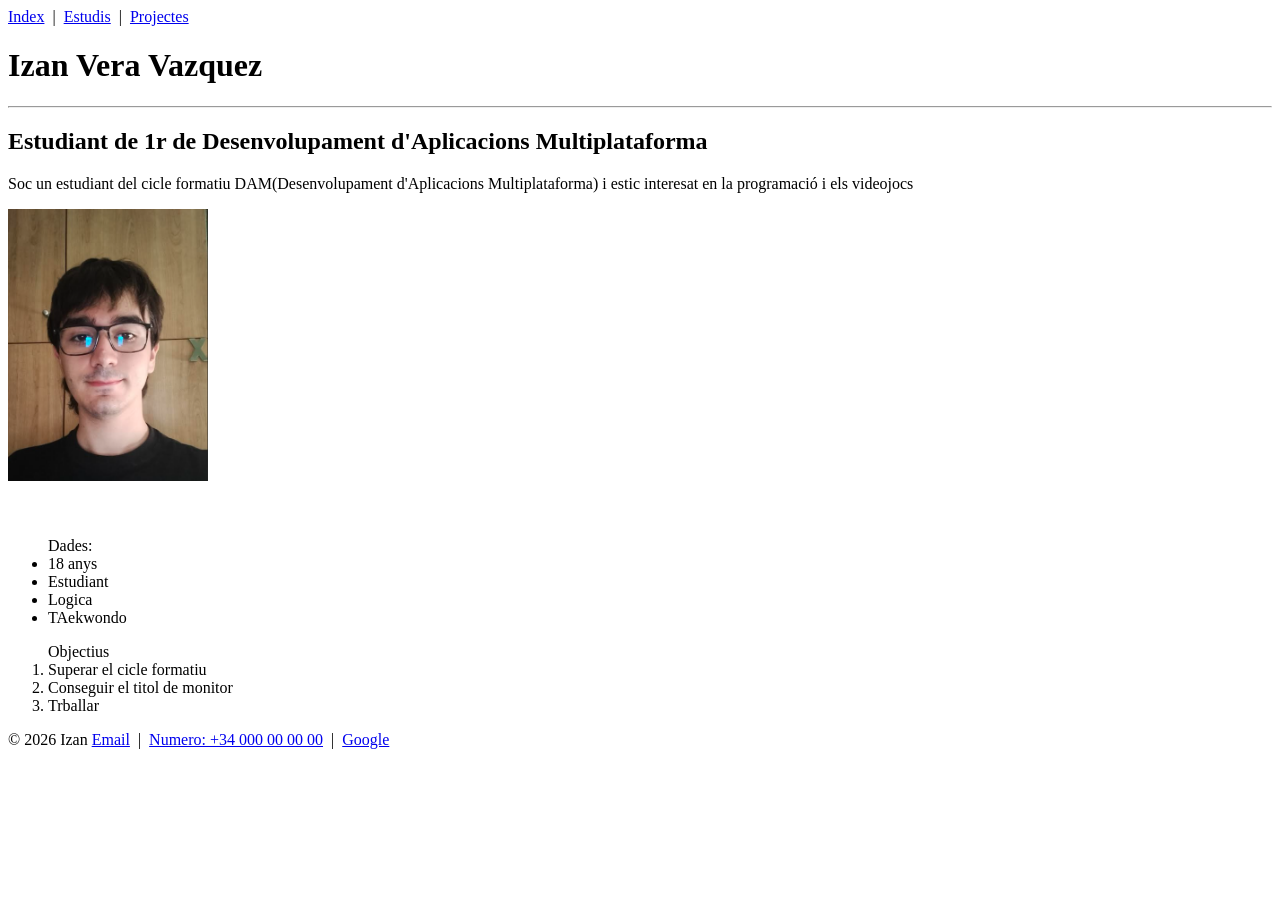
==== index.html @ ed25575d "copia" ====
<!DOCTYPE html>
<html xmlns="http://www.w3.org/1999/xhtml" lang="ca">
   <head>
       <meta charset="UTF-8">
       <title>Index</title>
   </head>
   <body>
       <nav>
            <a href="index.html" target="_blank">Index</a>
            &nbsp;|&nbsp;
            <a href="Estudis.html" target="_blank">Estudis</a>
            &nbsp;|&nbsp;
            <a href="projectes.html" target="_blank">Projectes</a>
       </nav>
       <h1>Izan Vera Vazquez</h1>
       <hr>
       <h2>Estudiant de 1r de Desenvolupament d'Aplicacions Multiplataforma</h2>
       <p>Soc un estudiant del cicle formatiu DAM(Desenvolupament d'Aplicacions Multiplataforma) i estic interesat en la programació i els videojocs</p>
       <img src="Imagenes/Alumne.png" width="200"/>
       <br><br><br>
       <ul>Dades:
        <li>18 anys</li>
        <li>Estudiant</li>
        <li>Logica</li>
        <li>TAekwondo</li>
       </ul>
       <ol>Objectius
        <li>Superar el cicle formatiu</li>
        <li>Conseguir el titol de monitor</li>
        <li>Trballar</li>
       </ol>
   </body>
   <footer>
    © 2026 Izan
            <a href="mailto:ivrvz@mail.com">Email</a>
            &nbsp;|&nbsp;
            <a href="tel:+34000000000">Numero: +34 000 00 00 00</a>
            &nbsp;|&nbsp;
            <a href="https://www.google.com" target="_blank">Google</a>
   </footer>
</html>
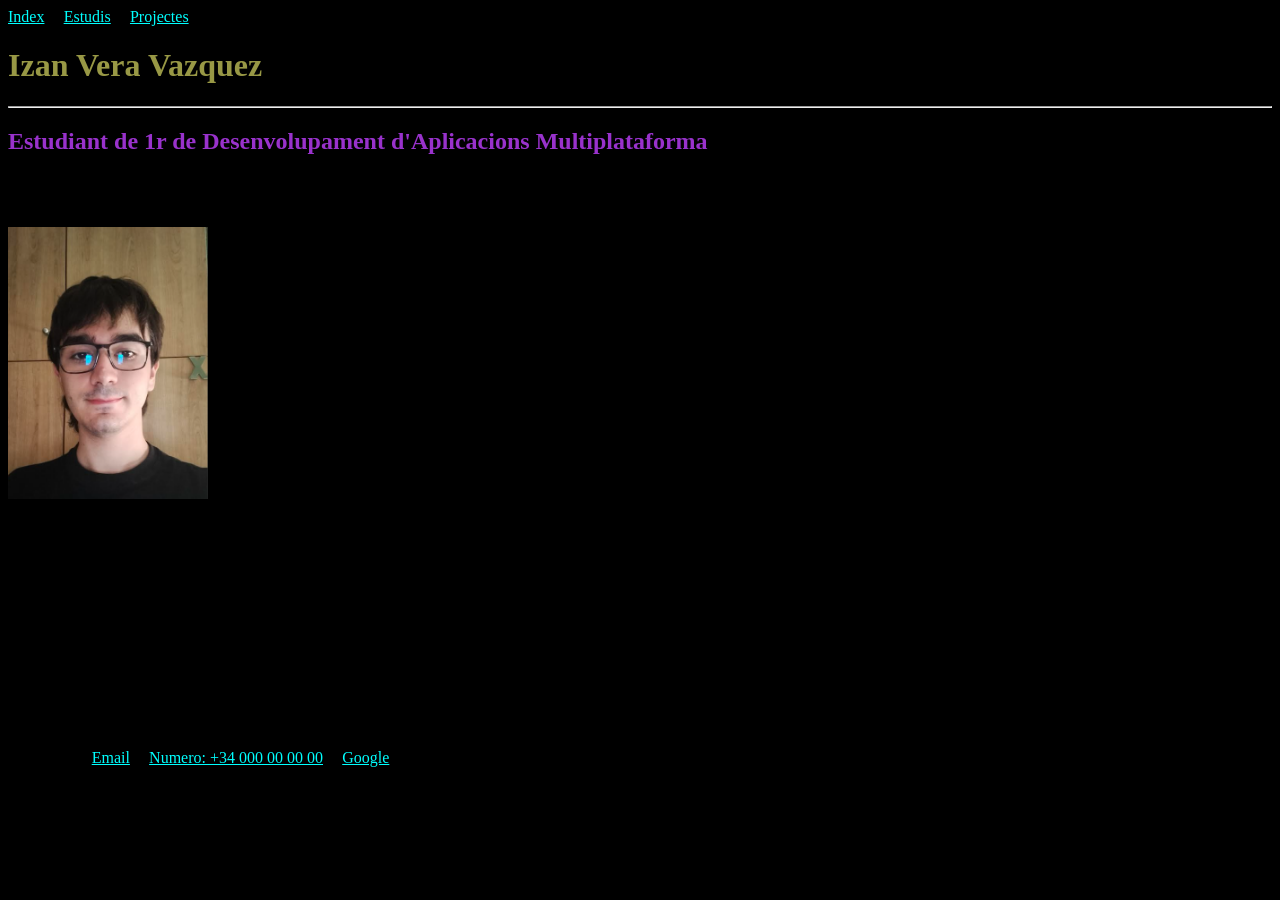
==== commit 3f01517e: "algunos colores" ====
--- a/index.html
+++ b/index.html
@@ -2,6 +2,7 @@
 <html xmlns="http://www.w3.org/1999/xhtml" lang="ca">
    <head>
        <meta charset="UTF-8">
+       <link rel="stylesheet" href="estils.css">
        <title>Index</title>
    </head>
    <body>
@@ -15,7 +16,7 @@
        <h1>Izan Vera Vazquez</h1>
        <hr>
        <h2>Estudiant de 1r de Desenvolupament d'Aplicacions Multiplataforma</h2>
-       <p>Soc un estudiant del cicle formatiu DAM(Desenvolupament d'Aplicacions Multiplataforma) i estic interesat en la programació i els videojocs</p>
+       <p class="text-normal">Soc un estudiant del cicle formatiu DAM(Desenvolupament d'Aplicacions Multiplataforma) i estic interesat en la programació i els videojocs</p>
        <img src="Imagenes/Alumne.png" width="200"/>
        <br><br><br>
        <ul>Dades:
@@ -29,13 +30,14 @@
         <li>Conseguir el titol de monitor</li>
         <li>Trballar</li>
        </ol>
-   </body>
-   <footer>
+       <footer>
     © 2026 Izan
             <a href="mailto:ivrvz@mail.com">Email</a>
             &nbsp;|&nbsp;
             <a href="tel:+34000000000">Numero: +34 000 00 00 00</a>
             &nbsp;|&nbsp;
             <a href="https://www.google.com" target="_blank">Google</a>
-   </footer>
+       </footer>   
+   </body>
+
 </html> 
--- a/estils.css
+++ b/estils.css
@@ -0,0 +1,22 @@
+html {
+    background-color: black;
+
+}
+
+.text-normal {
+  font-family: 'Courier New', Courier, monospace, sans-serif;
+  font-optical-sizing: auto;
+  font-style: normal;
+}
+
+h1 {
+    color: rgb(152, 152, 69);
+}
+
+h2 {
+    color: darkorchid;
+}
+
+a {
+    color: cyan;
+}
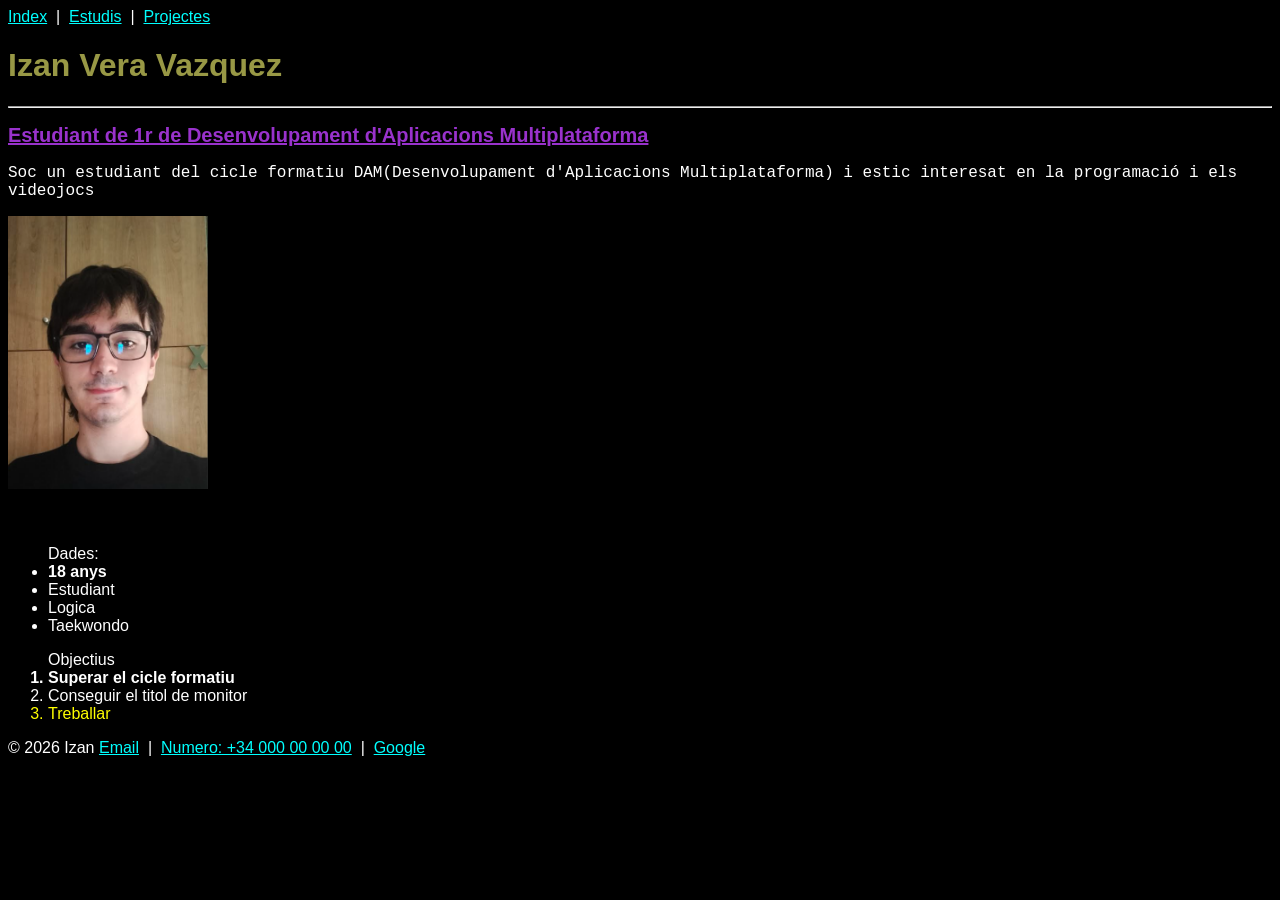
==== commit 24e1f9ab: "child" ====
--- a/index.html
+++ b/index.html
@@ -15,7 +15,7 @@
        </nav>
        <h1>Izan Vera Vazquez</h1>
        <hr>
-       <h2>Estudiant de 1r de Desenvolupament d'Aplicacions Multiplataforma</h2>
+       <h2 id="titol2">Estudiant de 1r de Desenvolupament d'Aplicacions Multiplataforma</h2>
        <p class="text-normal">Soc un estudiant del cicle formatiu DAM(Desenvolupament d'Aplicacions Multiplataforma) i estic interesat en la programació i els videojocs</p>
        <img src="Imagenes/Alumne.png" width="200"/>
        <br><br><br>
@@ -23,12 +23,12 @@
         <li>18 anys</li>
         <li>Estudiant</li>
         <li>Logica</li>
-        <li>TAekwondo</li>
+        <li>Taekwondo</li>
        </ul>
-       <ol>Objectius
+       <ol id="objectius">Objectius
         <li>Superar el cicle formatiu</li>
         <li>Conseguir el titol de monitor</li>
-        <li>Trballar</li>
+        <li>Treballar</li>
        </ol>
        <footer>
     © 2026 Izan
--- a/estils.css
+++ b/estils.css
@@ -1,6 +1,7 @@
 html {
     background-color: black;
-
+    color: white;
+    font-family: Verdana, Geneva, Tahoma, sans-serif;
 }
 
 .text-normal {
@@ -19,4 +20,21 @@
 
 a {
     color: cyan;
+}
+
+a:hover{
+    color: blue;
+}
+
+#titol2 {
+    font-size: 20px;
+    text-decoration: underline;
+}
+
+#objectius > li:last-child {
+    color: yellow;
+}
+
+li:first-child {
+    font-weight: bold;
 }
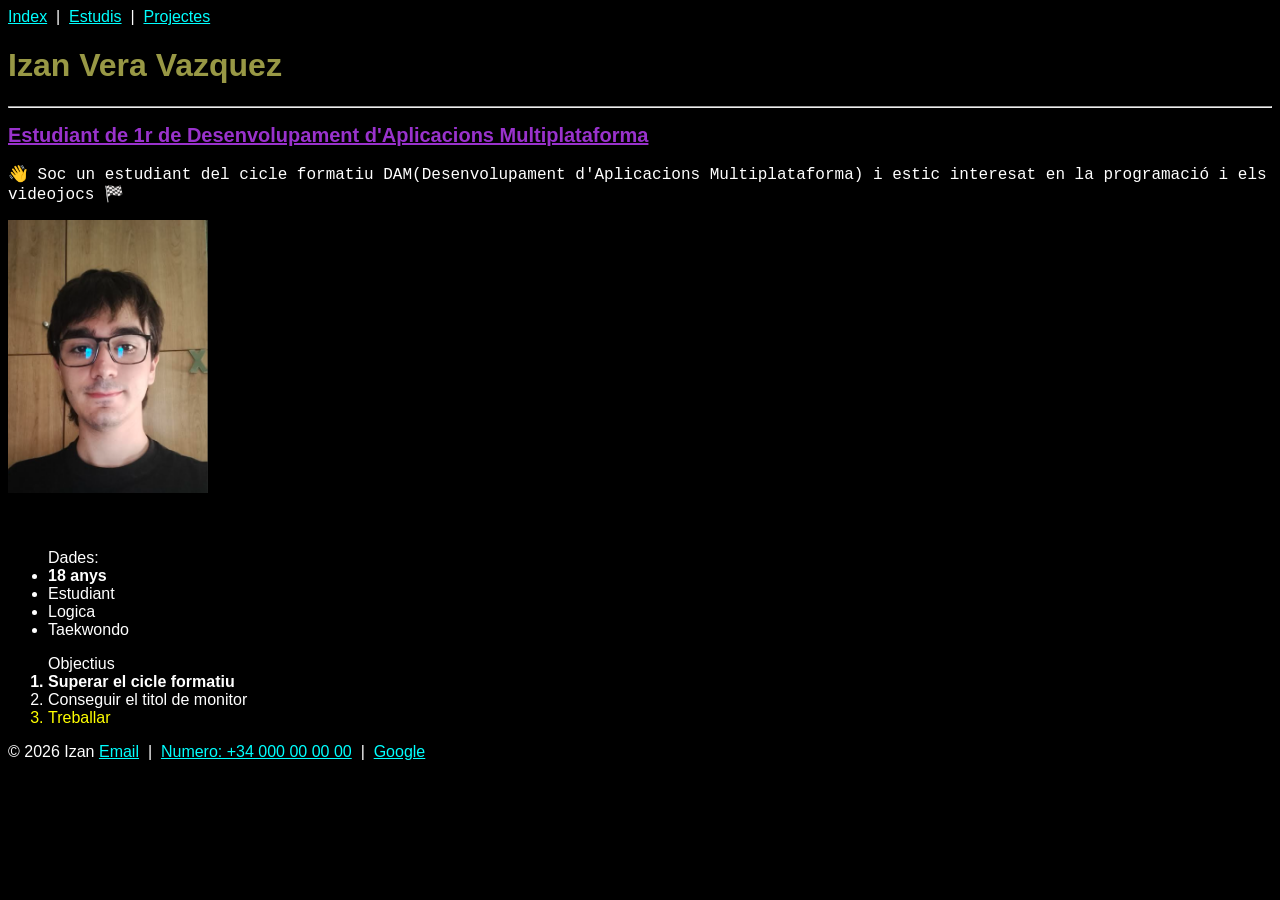
==== commit 8154468e: "target arreglado" ====
--- a/index.html
+++ b/index.html
@@ -7,11 +7,11 @@
    </head>
    <body>
        <nav>
-            <a href="index.html" target="_blank">Index</a>
+            <a href="index.html">Index</a>
             &nbsp;|&nbsp;
-            <a href="Estudis.html" target="_blank">Estudis</a>
+            <a href="Estudis.html">Estudis</a>
             &nbsp;|&nbsp;
-            <a href="projectes.html" target="_blank">Projectes</a>
+            <a href="projectes.html">Projectes</a>
        </nav>
        <h1>Izan Vera Vazquez</h1>
        <hr>
--- a/estils.css
+++ b/estils.css
@@ -37,4 +37,11 @@
 
 li:first-child {
     font-weight: bold;
+}
+p::before {
+  content: "👋 ";
+}
+
+p::after {
+  content: " 🏁";
 }
